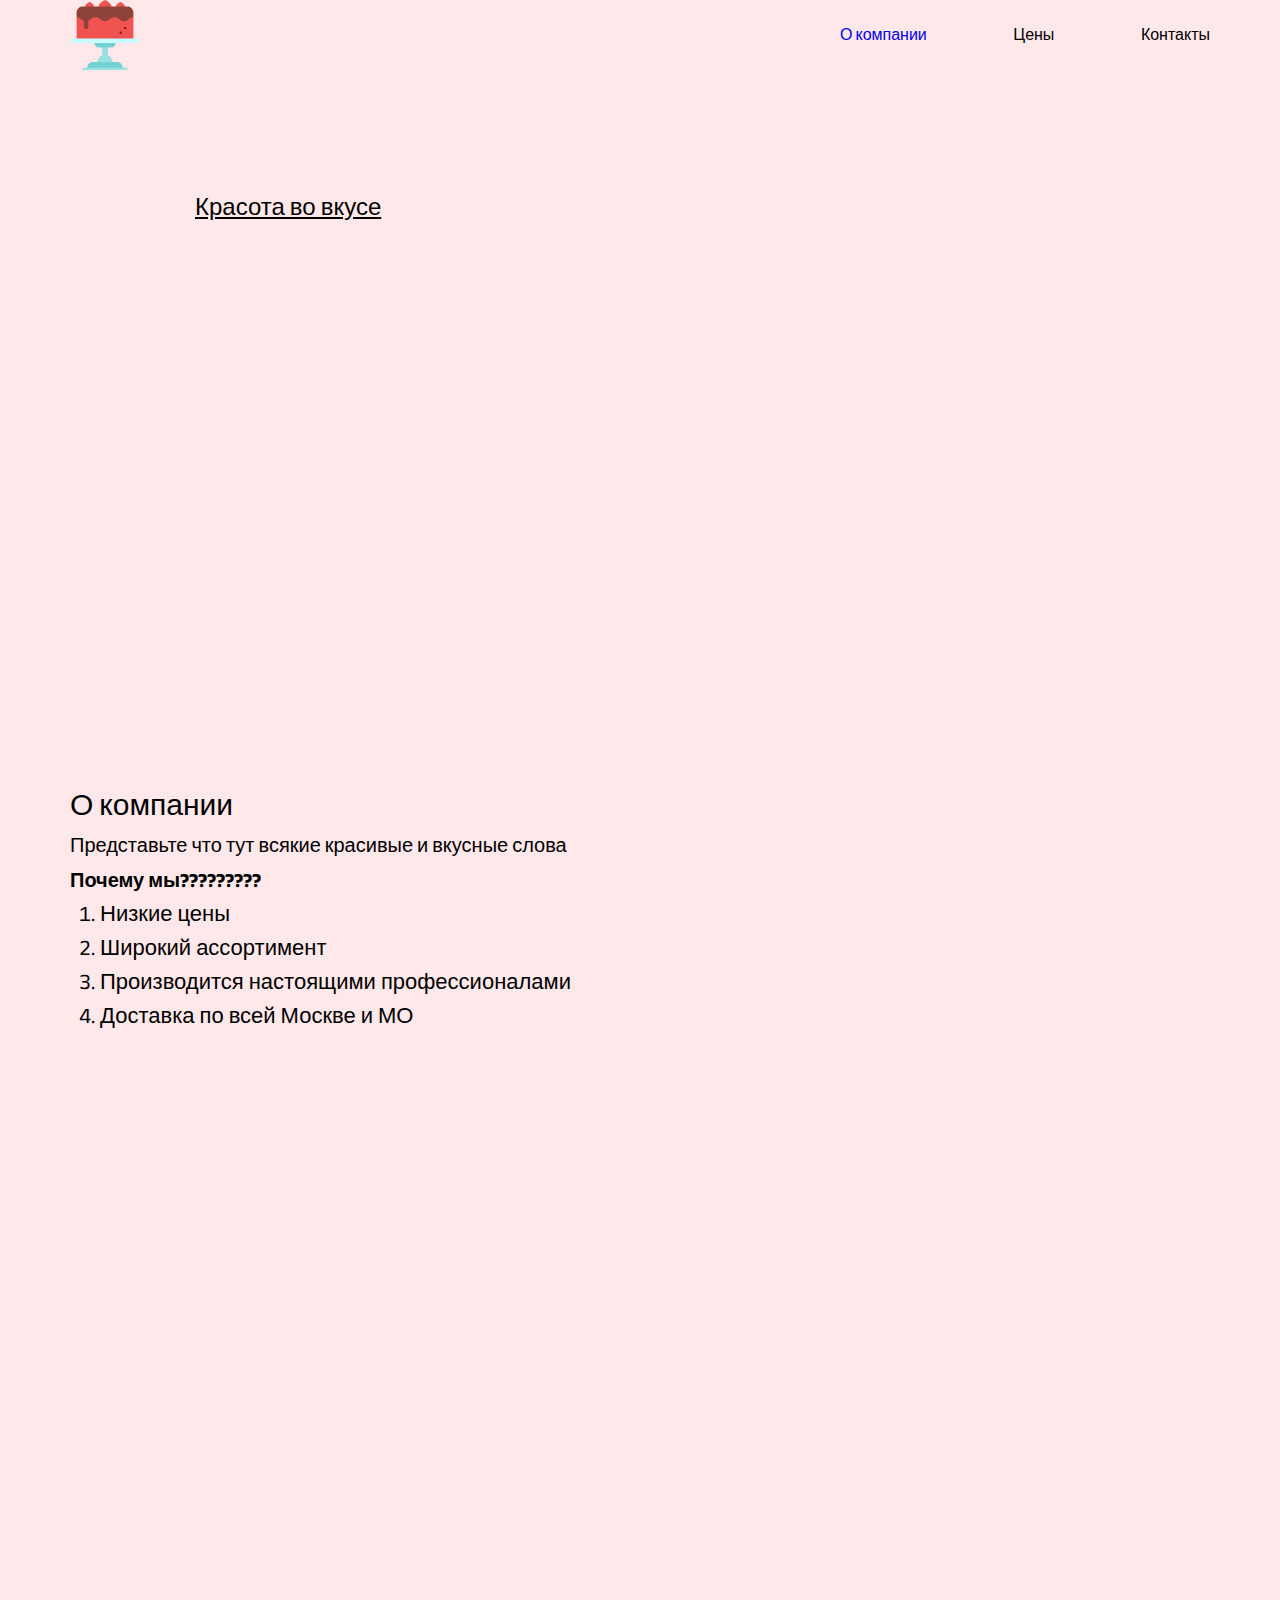
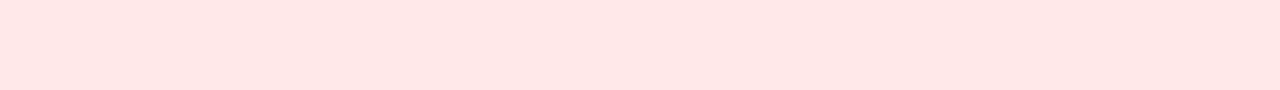
==== Landing/landing.html @ 256338b8 "Add files via upload" ====
<!DOCTYPE html>
<html lang="en">
    <head>
        <meta charset="UTF-8"/>
        <meta http-equiv="X-UA-Compatible" content="IE=edge"/>
        <meta name="viewport" content="width=device-width, initial-scale=1.0"/>
        <link rel="stylesheet" href="./landing-styles.css"/>
        <title>Торты на заказ</title>
    </head>
    <body>
        <div class="wrapper">
            <div class="header">
                <div class="logo">
                </div>
                <div class="nav-menu">
                    <div class="nav-item"><a href="#about">О компании</a></div>
                    <div class="nav-item">Цены</div>
                    <div class="nav-item">Контакты</div>
                </div>
            </div>
            <div class="content">
                <div class="cake-bg">
                    <div class="cake-bg-text">
                        Красота во вкусе
                    </div>
                </div>
                <div id="about">
                    <div class="title">
                        О компании
                    </div>
                    <div class="about-text">
                        Представьте что тут всякие красивые и вкусные слова
                    </div>
                    <div class="about-text bigger">
                        Почему мы?????????
                    </div>
                    <ol>
                        <li>
                            Низкие цены
                        </li>



                        <li>
                            Широкий ассортимент
                        </li>
                        <li>
                            Производится настоящими профессионалами
                        </li>
                        <li>
                            Доставка по всей Москве и МО
                        </li>
                    </ol>
                    <div class="about-images-img1">
                    <div class="about-images-img1">
                        <img class="img1" src="https://cdn.shopify.com/s/files/1/0884/4436/products/Cake_Oreo_1200x.jpg?v=1633553081" alt="" srcset="">
                    </div>
                    <div class="about-images-img2">
                        <img class="img2" src="https://yourkoseli.com/wp-content/uploads/2021/12/chocolaty-birthday-cake-9932930ca-AAA.jpg" alt="" srcset="">
                    </div>
                    </div>
                </div>
            </div>
        </div>
    </body>
    <script scr="./script.js"></script>
</html>
---- Landing/landing-styles.css ----
@import url('https://fonts.googleapis.com/css2?family=Anek+Latin:wght@300;400&display=swap');



html, body, div, span, applet, object, iframe,
h1, h2, h3, h4, h5, h6, p, blockquote, pre,
a, abbr, acronym, address, big, cite, code,
del, dfn, em, img, ins, kbd, q, s, samp,
small, strike, strong, sub, sup, tt, var,
b, u, i, center,
dl, dt, dd, ol, ul, li,
fieldset, form, label, legend,
table, caption, tbody, tfoot, thead, tr, th, td,
article, aside, canvas, details, embed, 
figure, figcaption, footer, header, hgroup, 
menu, nav, output, ruby, section, summary,
time, mark, audio, video {
	margin: 0;
	padding: 0;
	border: 0;
	font-size: 100%;
	font: inherit;
	vertical-align: baseline;
}
/* HTML5 display-role reset for older browsers */
article, aside, details, figcaption, figure, 
footer, header, hgroup, menu, nav, section {
	display: block;
}
body {
	line-height: 1;
}

a{
	text-decoration:none;
}

blockquote, q {
	quotes: none;
}
blockquote:before, blockquote:after,
q:before, q:after {
	content: '';
	content: none;
}
table {
	border-collapse: collapse;
	border-spacing: 0;
}



body{
    background-color: rgba(255, 209, 212, 0.5);
	font-family: 'Anek Latin', sans-serif;
}

.wrapper{
	margin-left: 70px;
	margin-right: 70px;
}

.header{
	height: 15hv;
    display: flex;
    flex-direction: row;
	justify-content: space-between;
}

.nav-menu{
	width: 370px;
    display: flex;
    flex-direction: row;
	justify-content: space-between;
	align-items: center;
}

.nav-item{
    display: flex;
	font-size: 16px;
}

.logo{
	display: flex;
	height: 70px;
	width: 70px;
	background-image: url("./logo.svg");
	align-self: center;
}

.cake-bg{
	height:80vh;
	background-position: 10px;
	background-size: cover;
	background-image: url("https://img.taste.com.au/hbNtzI2Q/taste/2021/08/clinkers-cake-173208-2.jpg");
	background-repeat: no-repeat;

}

.cake-bg-text{
	padding-top: 125px;
	padding-left: 125px;
	font-size: 24px;
	text-decoration: underline;
}

#about{
	height: 100vh;
}

.title{
	font-size:30px;
	margin-top: 30x;
}

.about-text{
	margin-top: 15px;
	font-size: 20px;
}

.bigger{
	font-size: 20px;
	font-weight: bolder;
}

ol{
	font-size: 22px;
	margin-left: 30px;
}

li{
	margin-top: 12px;
}

.about-images{
	display: flex;
	margin-top: 153px;
}

.img1{
	width:800px;
}

.img2{
	width:300px;
}
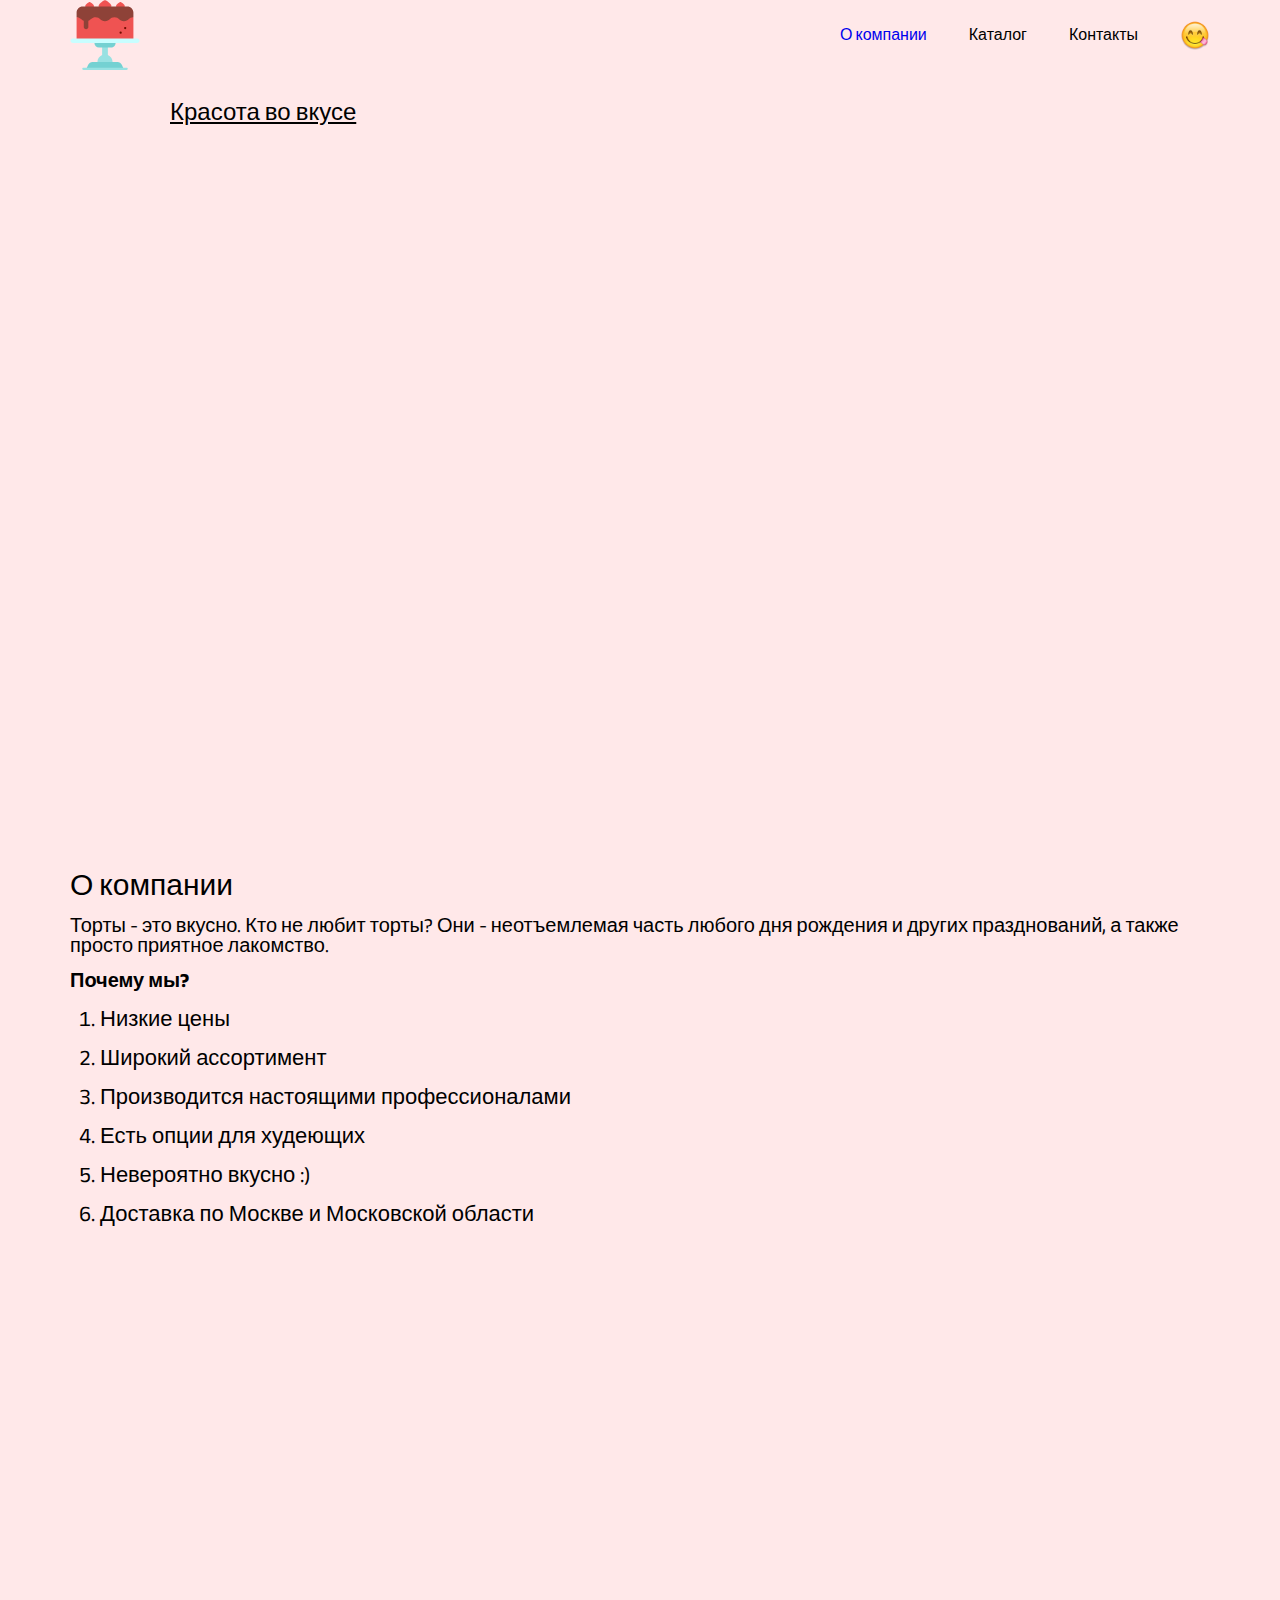
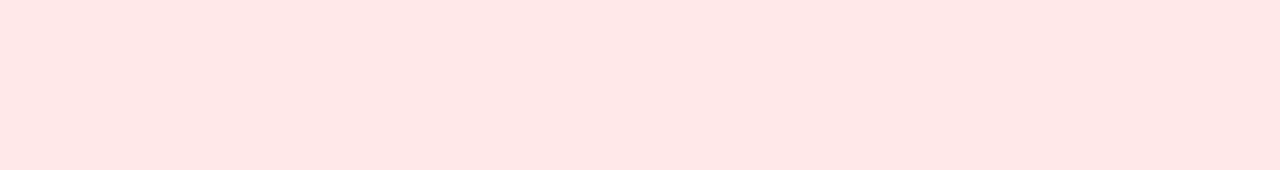
==== commit 6bb204e4: "Add files via upload" ====
--- a/Landing/landing.html
+++ b/Landing/landing.html
@@ -10,12 +10,14 @@
     <body>
         <div class="wrapper">
             <div class="header">
-                <div class="logo">
-                </div>
+                <div class="logo"></div>
                 <div class="nav-menu">
                     <div class="nav-item"><a href="#about">О компании</a></div>
-                    <div class="nav-item">Цены</div>
+                    <div class="nav-item">Каталог</div>
                     <div class="nav-item">Контакты</div>
+                    <div class="nav-open">
+                        <img style="width: 30px;" src="./Emo ji.png" alt="" srcset="" draggable="false">
+                    </div>
                 </div>
             </div>
             <div class="content">
@@ -29,18 +31,15 @@
                         О компании
                     </div>
                     <div class="about-text">
-                        Представьте что тут всякие красивые и вкусные слова
+                        Торты - это вкусно. Кто не любит торты? Они - неотъемлемая часть любого дня рождения и других празднований, а также просто приятное лакомство.
                     </div>
                     <div class="about-text bigger">
-                        Почему мы?????????
+                        Почему мы?
                     </div>
                     <ol>
                         <li>
                             Низкие цены
                         </li>
-
-
-
                         <li>
                             Широкий ассортимент
                         </li>
@@ -48,7 +47,13 @@
                             Производится настоящими профессионалами
                         </li>
                         <li>
-                            Доставка по всей Москве и МО
+                            Есть опции для худеющих
+                        </li>
+                        <li>
+                            Невероятно вкусно :)
+                        </li>
+                        <li>
+                            Доставка по Москве и Московской области
                         </li>
                     </ol>
                     <div class="about-images-img1">
@@ -63,5 +68,5 @@
             </div>
         </div>
     </body>
-    <script scr="./script.js"></script>
+    <script src="./script.js"></script>
 </html>--- a/Landing/landing-styles.css
+++ b/Landing/landing-styles.css
@@ -86,11 +86,13 @@
 	width: 70px;
 	background-image: url("./logo.svg");
 	align-self: center;
+	background-repeat: no-repeat;
 }
 
 .cake-bg{
-	height:80vh;
-	background-position: 10px;
+	height:800px;
+	width:1200px;
+	background-position: 80px;
 	background-size: cover;
 	background-image: url("https://img.taste.com.au/hbNtzI2Q/taste/2021/08/clinkers-cake-173208-2.jpg");
 	background-repeat: no-repeat;
@@ -98,8 +100,8 @@
 }
 
 .cake-bg-text{
-	padding-top: 125px;
-	padding-left: 125px;
+	padding-top: 30px;
+	padding-left: 100px;
 	font-size: 24px;
 	text-decoration: underline;
 }
@@ -129,12 +131,12 @@
 }
 
 li{
-	margin-top: 12px;
+	margin-top: 17px;
 }
 
 .about-images{
 	display: flex;
-	margin-top: 153px;
+	margin-top: 200px;
 }
 
 .img1{
@@ -142,5 +144,63 @@
 }
 
 .img2{
-	width:300px;
-}+	width:800px;
+}
+
+.nav-open{
+	width: 30px;
+	height: 30px;
+}
+
+.sweets-menu{
+	display: none;
+}
+
+.opened{
+	display: flex;
+}
+
+@media (max-width:900px) {
+	.nav-item{
+		display: none;
+	}
+
+	.nav-open{
+		display:flex;
+	}
+
+	.sweets-menu{
+		display: none;
+		margin-top: 15vh;
+		position: absolute;
+		width: 90vw;
+		height: 100vh;
+		display: flex;
+		flex-direction: column;
+		justify-content: space-around;
+		align-items: center;
+		background-color: rgba(255, 209, 212, 0.5);
+		margin-left: auto;
+		margin-right: auto;
+		left: 0;
+		right: 0;
+		text-align: center;
+	}
+
+	.cake-bg-text{
+		font-size: 24px;
+		padding-top: 25px;
+		padding-left: 25px;
+	}
+
+	.nav-menu{
+		justify-content: end;
+	}
+
+	.logo{
+		height: 50px;
+		width: 50px;
+	}
+
+}
+
